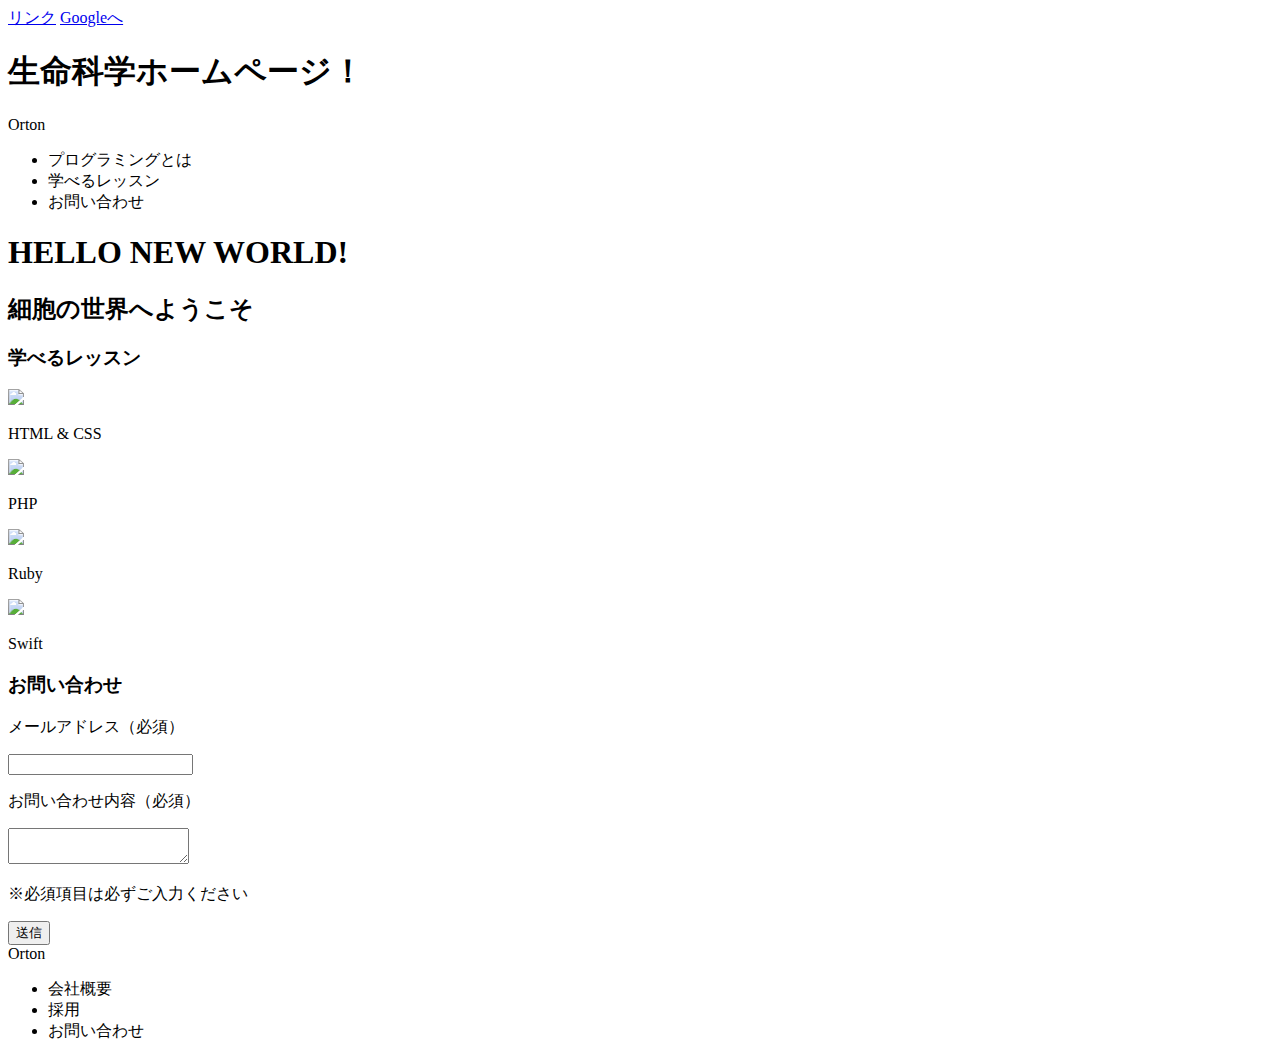
==== index2.html @ f242d2fe "Rename index.html2 to index2.html" ====
<!DOCTYPE html>
<html>
  <head>
    <link rel="stylesheet" href="stylesheet.css">
    <link rel="stylesheet" href="responsive.css">
    <meta charset="utf-8">
    <title>oOrton</title>
  </head>

  <body>
    <a href="index2.html">リンク</a>
    <a href="https://google.com">Googleへ</a>
   <h1 class="title">生命科学ホームページ！</h1>

    <div class="header">
            <div class="header-logo">Orton</div>

            <div class="header-list">
              <ul>
                <li>プログラミングとは</li>
                <li>学べるレッスン</li>
                <li>お問い合わせ</li>
              </ul>
            </div>
          </div>

            <div class="main">
                  <!-- <div>要素を追加し、「copy-container」というclassをつけてください -->
                  <div class="copy-container">
                    <h1>HELLO NEW WORLD<span>!</span></h1>
                    <h2>細胞の世界へようこそ</h2>
                  </div>

                  <div class="contents">
                      <h3 class="section-title">学べるレッスン</h3>

                            <div class="contents-item">
                              <img src="https://s3-ap-northeast-1.amazonaws.com/progate/shared/images/lesson/html/study/html.svg">
                              <p class="selected">HTML & CSS</p>
                            </div>

                            <div class="contents-item">
                              <img src="https://s3-ap-northeast-1.amazonaws.com/progate/shared/images/lesson/html/study/php.svg">
                              <p>PHP</p>
                            </div>

                            <div class="contents-item">
                              <img src="https://s3-ap-northeast-1.amazonaws.com/progate/shared/images/lesson/html/study/ruby.svg">
                              <p>Ruby</p>
                            </div>

                            <!-- <div>要素を追加し、「contents-item」というclassをつけてください -->
                            <div class="contents-item">
                              <img src="https://s3-ap-northeast-1.amazonaws.com/progate/shared/images/lesson/html/study/swift.svg">
                              <p>Swift</p>
                            </div>


                        </div>
                        <!-- <div>要素を追加し、「contact-form」というclassをつけてください -->
                        <div class="contact-form">

                          <h3 class="section-title">お問い合わせ</h3>

                          <p>メールアドレス（必須）</p>

                           <input>

                          <p>お問い合わせ内容（必須）</p>

                          <textarea></textarea>

                          <p>※必須項目は必ずご入力ください</p>

                          <input class="contact-submit" type="submit" value="送信">

                        </div>
          </div>


 <div class="footer">
          <div class="footer-logo">Orton</div>
                <div class="footer-list">

                  <ul>
                    <li>会社概要</li>
                    <li>採用</li>
                    <li>お問い合わせ</li>
                  </ul>
                </div>
</div>

  </body>
</html>
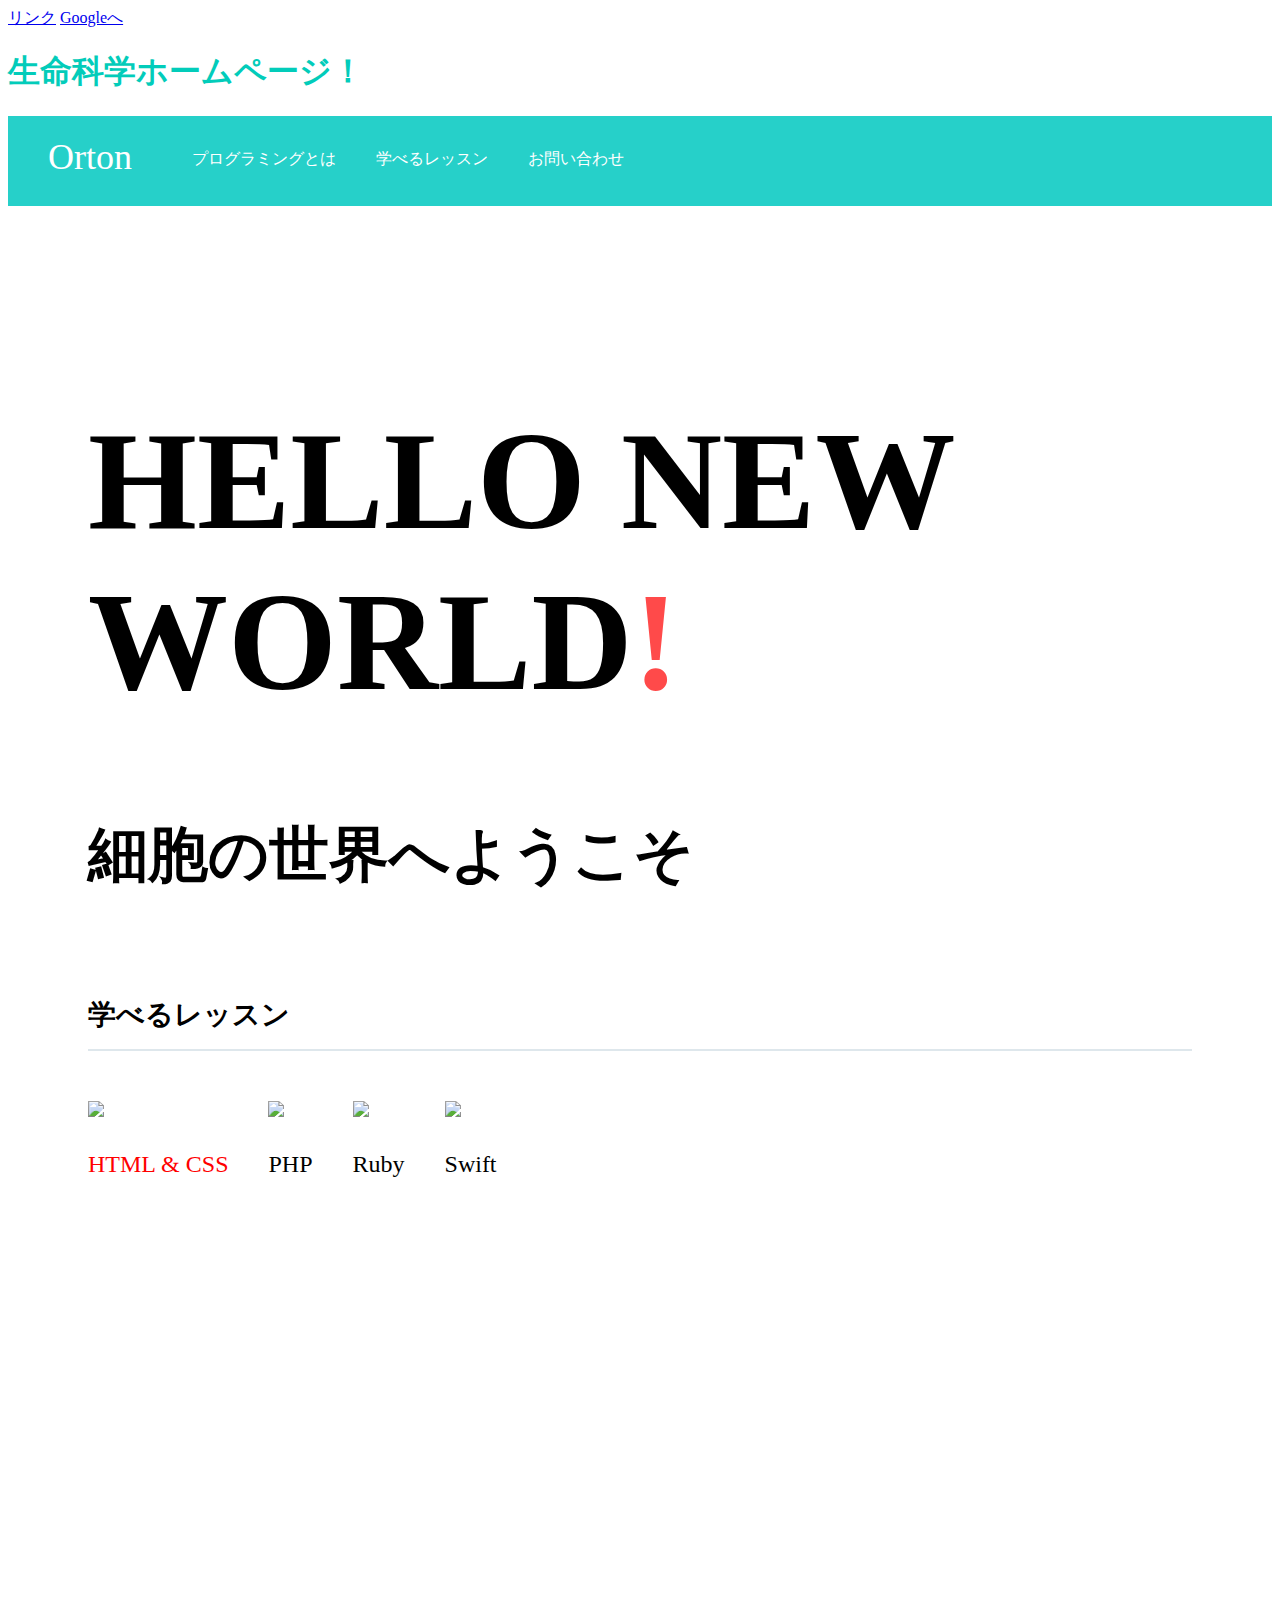
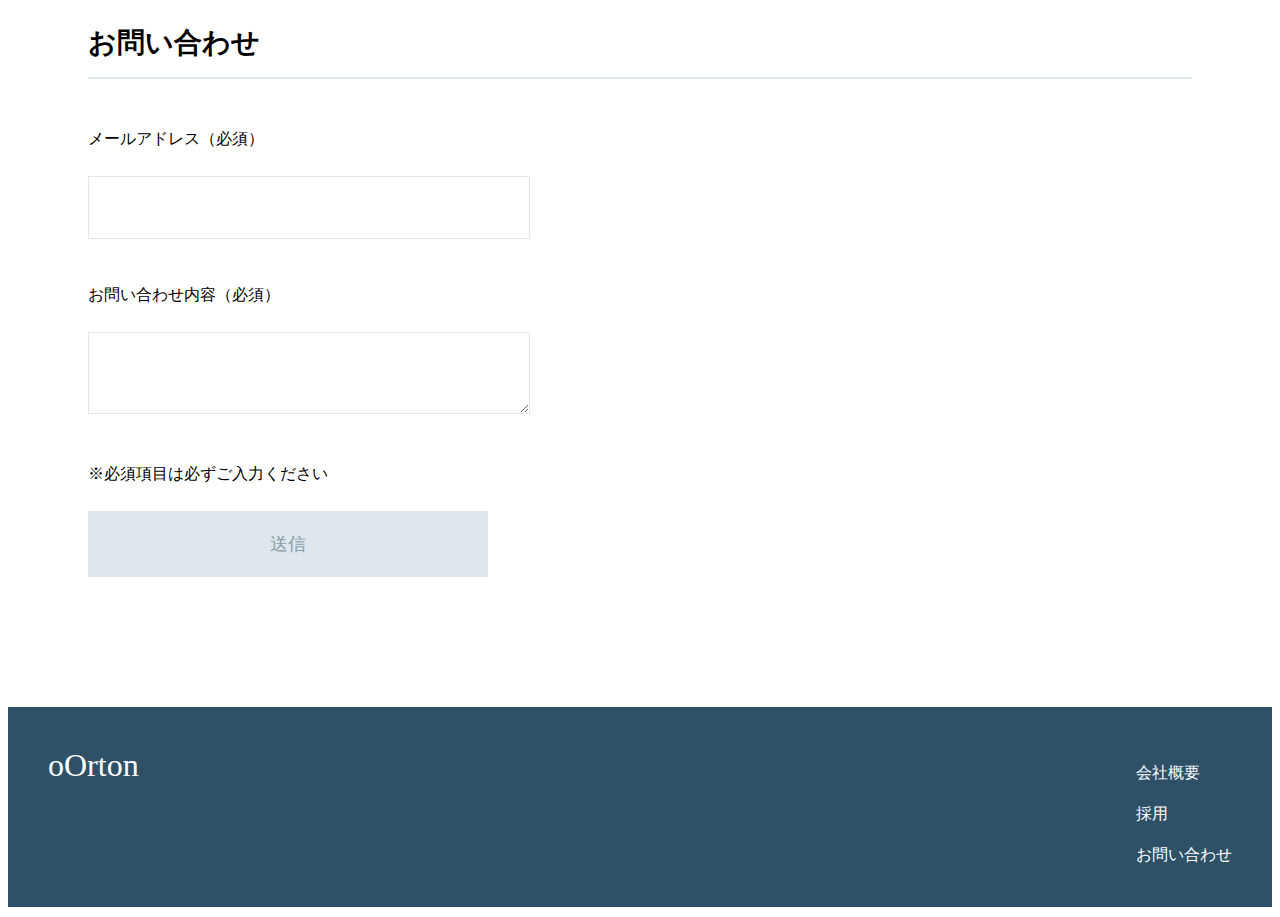
==== commit f3fad3f2: "Update index2.html" ====
--- a/index2.html
+++ b/index2.html
@@ -1,14 +1,14 @@
 <!DOCTYPE html>
 <html>
   <head>
-    <link rel="stylesheet" href="stylesheet.css">
+    <link rel="stylesheet" href="stylesheet2.css">
     <link rel="stylesheet" href="responsive.css">
     <meta charset="utf-8">
     <title>oOrton</title>
   </head>
 
   <body>
-    <a href="index2.html">リンク</a>
+    <a href="index.html">リンク</a>
     <a href="https://google.com">Googleへ</a>
    <h1 class="title">生命科学ホームページ！</h1>
 
@@ -79,7 +79,7 @@
 
 
  <div class="footer">
-          <div class="footer-logo">Orton</div>
+          <div class="footer-logo">oOrton</div>
                 <div class="footer-list">
 
                   <ul>
--- a/stylesheet2.css
+++ b/stylesheet2.css
@@ -0,0 +1,124 @@
+
+body {
+  font-family: "Avenir Next";
+}
+li {
+  list-style: none;
+}
+
+.title {
+  color: #02ccba;
+}
+
+.header {
+  background-color: #26d0c9;
+  color: #fff;
+  height: 90px;
+}
+.header-logo {
+  float: left;
+  font-size: 36px;
+  padding: 20px 40px;
+}
+.header-list li {
+  float: left;
+  padding: 33px 20px;
+}
+
+
+.main {
+  padding: 100px 80px;
+}
+
+/* copy-containerの中のh1のfont-sizeを指定してください */
+.copy-container h1 {
+  font-size: 140px;
+}
+/* copy-containerの中のh2のfont-sizeを指定してください */
+.copy-container h2 {
+  font-size: 60px;
+}
+/* copy-containerの中のspanの色を指定してください */
+.copy-container span {
+  color: #ff4a4a;
+}
+
+
+/* contentsのheightを500pxにしてください */
+.contents {
+  height: 500px;
+  /* margin-topを100pxにしてください */
+  margin-top: 100px;
+}
+
+/* section-titleのborder-bottomを指定してください */
+.section-title {
+  border-bottom: 2px solid #dee7ec;
+  /* font-sizeを28pxにしてください */
+  font-size: 28px;
+  /* padding-bottomを15pxにしてください */
+   padding-bottom: 15px;
+      /* margin-bottomを50pxにしてください */
+   margin-bottom: 50px;
+
+ }
+
+ .contents-item {
+   float: left;
+   margin-right: 40px;
+ }
+ .contents-item p {
+   font-size: 24px;
+   margin-top: 30px;
+ }
+ /* contact-formのpadding-topを100pxにしてください */
+ .contact-form {
+   padding-top: 100px;
+ }
+
+
+ input, textarea {
+   width: 400px;
+   margin-top: 10px;
+   margin-bottom: 30px;
+   padding: 20px;
+   font-size: 18px;
+   border: 1px solid #dee7ec;
+ }
+
+ /* contact-submitのCSSを指定してください */
+ .contact-submit {
+   background-color: #dee7ec;
+   color: #889eab;
+ }
+
+
+
+
+
+
+.footer {
+  /* background-colorを#2f5167に変更してください */
+  background-color: #2f5167;
+  color: #fff;
+  /* heightを120pxに変更してください */
+  height: 120px;
+  /* 上下左右のpaddingを40pxにしてください */
+  padding: 40px;
+}
+
+.footer-logo {
+  font-size: 32px;
+  float: left;
+}
+.footer-list {
+  float: right;
+}
+.footer-list li {
+  padding-bottom: 20px;
+}
+
+
+.selected {
+  color: #ff0000;
+}
